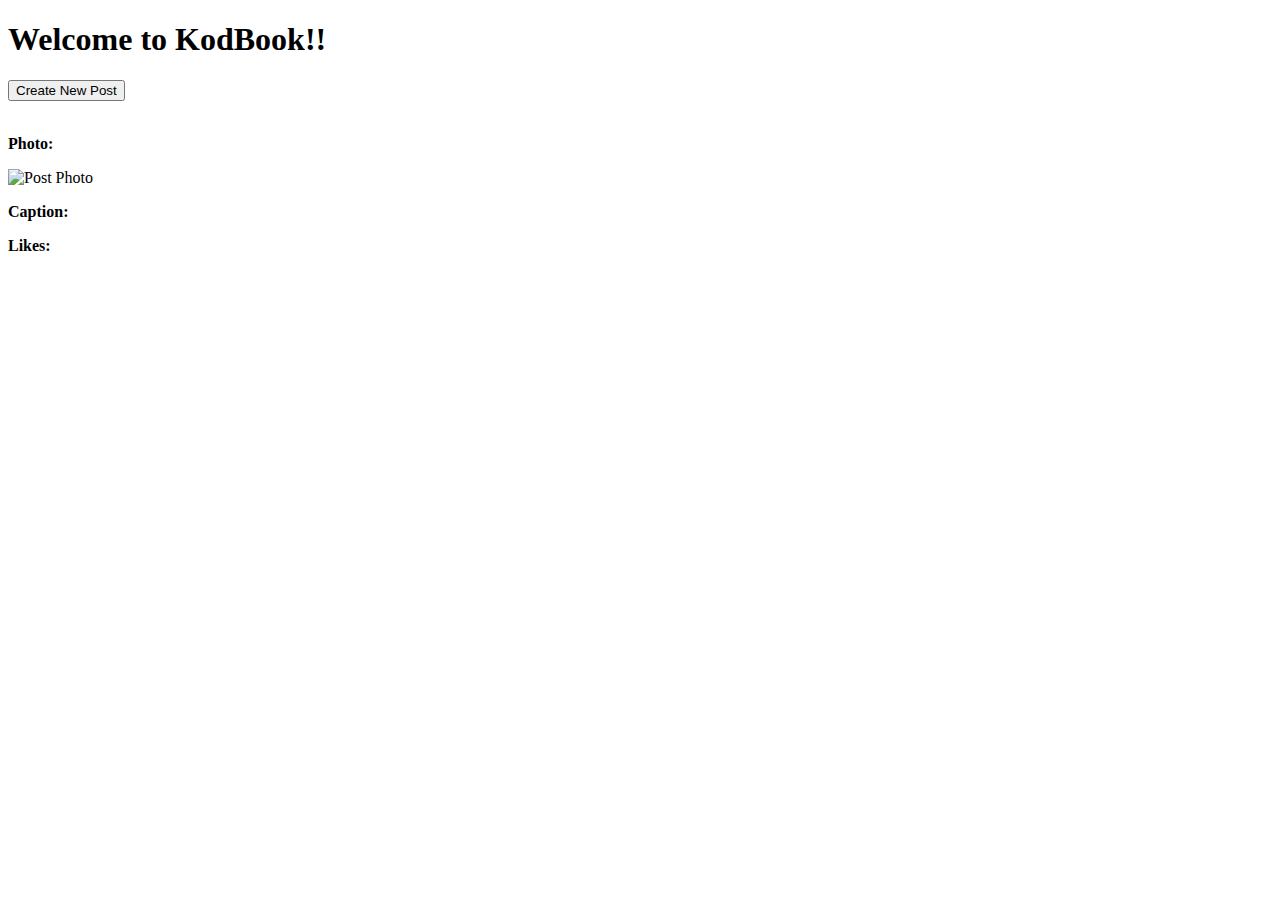
==== com.kodbook/src/main/resources/templates/home.html @ 51a01c27 "my first commit" ====
<!DOCTYPE html>
<html xmlns:th="http://www.thymeleaf.org">
<head>
<meta charset="UTF-8">
<link rel="stylesheet" href="/styles.css">

<title>HomePage</title>
</head>
<body>
	<h1>Welcome to KodBook!!</h1>

	<div>
		<a href="/createNewPost"><button>Create New Post</button></a> <br>
		<br>
	</div>


	<div class="profile-details">
		<span th:each="post : ${allPosts}">
			<p>
				<strong>Photo:</strong>
			</p> 
			<img th:if="${post.photoBase64}"
			th:src="'data:image/jpeg;base64,' + ${post.photoBase64}"
			alt="Post Photo" />

			<p>
				<strong>Caption:</strong> <span th:text="${post.caption}"></span>
			</p>

			<p>
				<strong>Likes:</strong> <span th:text="${post.likes}"></span>
			</p>
		</span>
	</div>



</body>
</html>
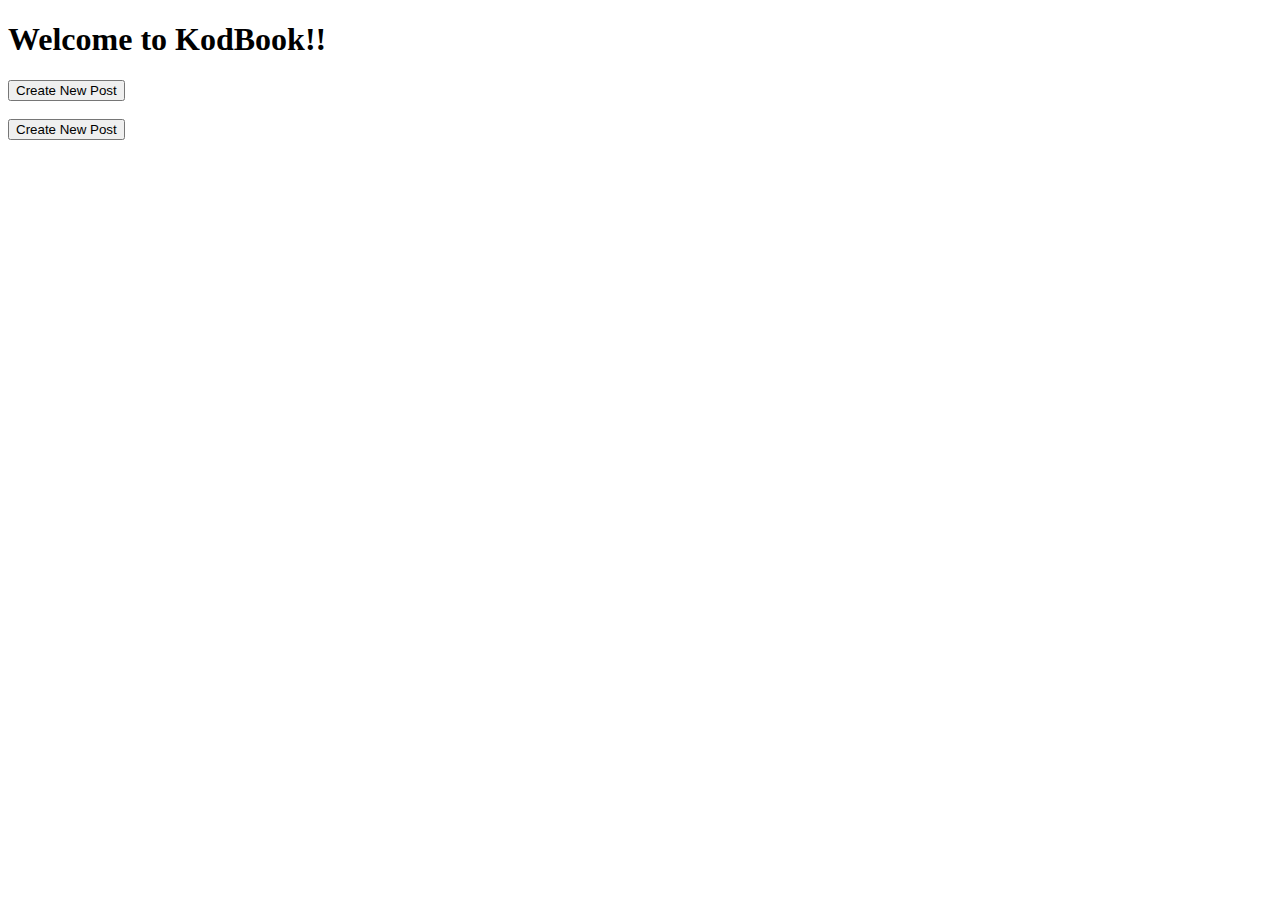
==== commit 8d6e6ac5: "second commit" ====
--- a/com.kodbook/src/main/resources/templates/home.html
+++ b/com.kodbook/src/main/resources/templates/home.html
@@ -12,27 +12,12 @@
 	<div>
 		<a href="/createNewPost"><button>Create New Post</button></a> <br>
 		<br>
+		
+		<a href="/fetchAllPost"><button>Create New Post</button></a> <br>
+		<br>
 	</div>
 
 
-	<div class="profile-details">
-		<span th:each="post : ${allPosts}">
-			<p>
-				<strong>Photo:</strong>
-			</p> 
-			<img th:if="${post.photoBase64}"
-			th:src="'data:image/jpeg;base64,' + ${post.photoBase64}"
-			alt="Post Photo" />
-
-			<p>
-				<strong>Caption:</strong> <span th:text="${post.caption}"></span>
-			</p>
-
-			<p>
-				<strong>Likes:</strong> <span th:text="${post.likes}"></span>
-			</p>
-		</span>
-	</div>
 
 
 
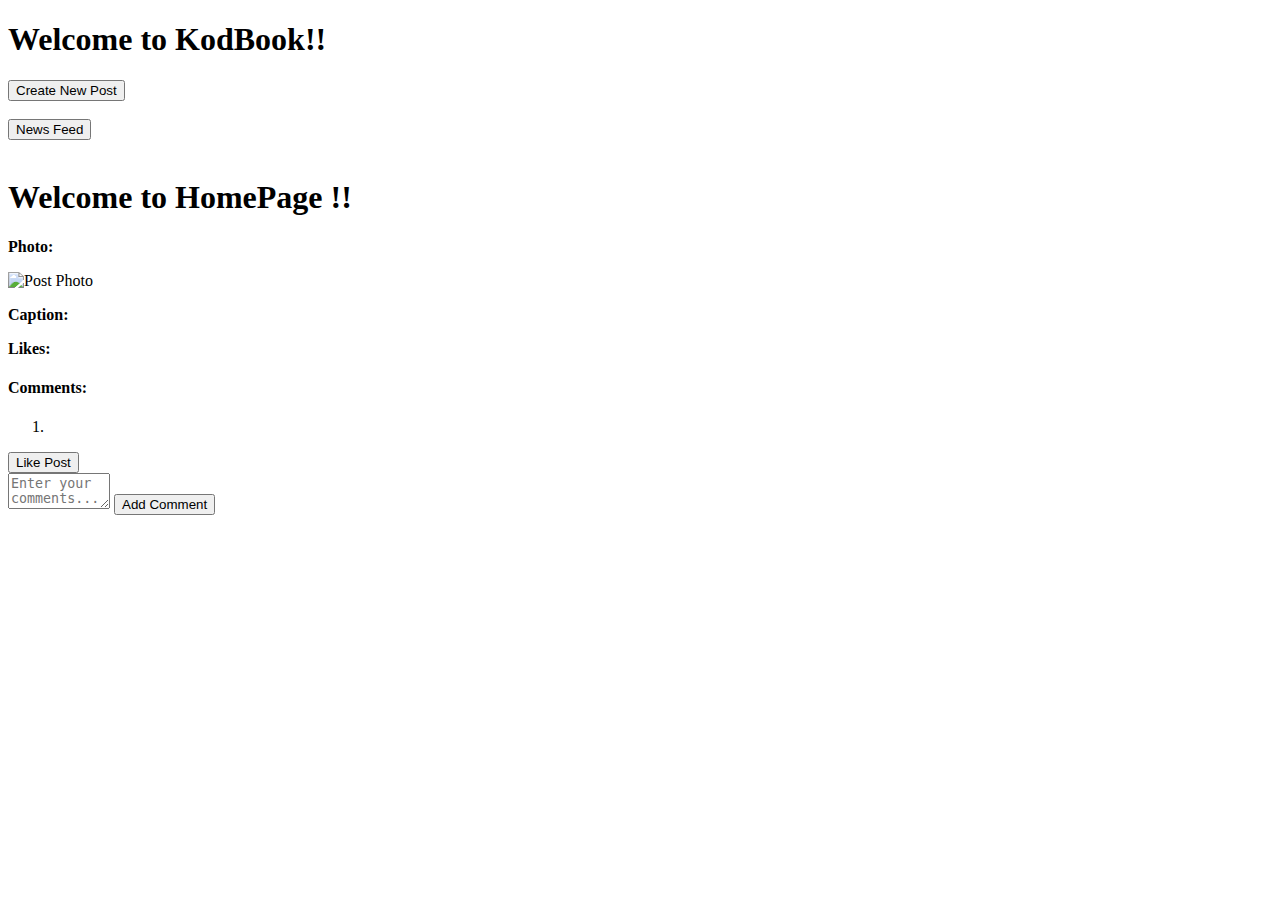
==== commit 0ce36453: "third commit" ====
--- a/com.kodbook/src/main/resources/templates/home.html
+++ b/com.kodbook/src/main/resources/templates/home.html
@@ -9,17 +9,55 @@
 <body>
 	<h1>Welcome to KodBook!!</h1>
 
-	<div>
+	<nav>
 		<a href="/createNewPost"><button>Create New Post</button></a> <br>
+		<br> <a href="/fetchAllPost"><button>News Feed</button></a> <br>
 		<br>
-		
-		<a href="/fetchAllPost"><button>Create New Post</button></a> <br>
-		<br>
-	</div>
+	</nav>
+
+	<h1>Welcome to HomePage !!</h1>
 
 
+	<div class="profile-details">
+		<span th:each="post : ${allPosts}">
+			<p>
+				<strong>Photo:</strong>
+			</p> <img th:if="${post.photoBase64}"
+			th:src="'data:image/jpeg;base64,' + ${post.photoBase64}"
+			alt="Post Photo" />
+<!-- displaying caption -->
 
+			<p>
+				<strong>Caption:</strong> <span th:text="${post.caption}"></span>
+			</p>
+<!-- displaying likes -->
 
+			<p>
+				<strong>Likes:</strong> <span th:text="${post.likes}"></span>
+			</p>
+ <!-- Displaying Comments -->
+                <div class="comments-section">
+                    <h4>Comments:</h4>
+                    <ol>
+                        <li th:each="comment : ${post.comments}">
+                            <span th:text="${comment}"></span>
+                        </li>
+                    </ol>
+                </div>
+			
+	<!-- like post form -->
+			<form action="/likePost" method="get">
+				<input type="hidden" name="id" th:value="${post.id}" /> <input type="submit" value="Like Post" />
+			</form>
+<!-- comment post form -->
 
+			<form action="/addComment" method="get">
+				<input type="hidden" name="id" th:value="${post.id}" />
+				<textarea name="comment" rows="2" cols="10" placeholder="Enter your comments..."></textarea>
+				<input type="submit" value="Add Comment">
+			</form>
+
+		</span>
+	</div>
 </body>
 </html>
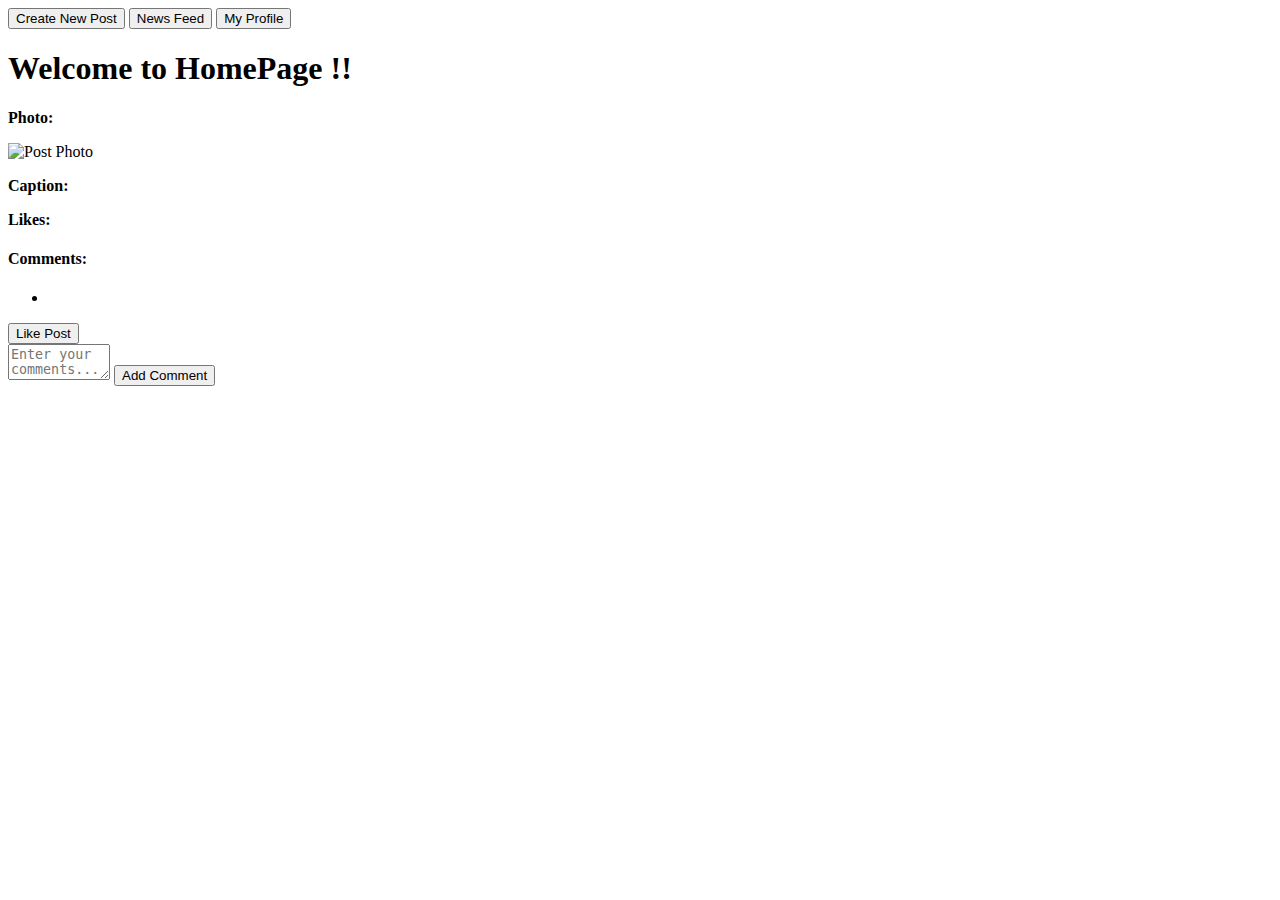
==== commit 45c766b3: "first commit" ====
--- a/com.kodbook/src/main/resources/templates/home.html
+++ b/com.kodbook/src/main/resources/templates/home.html
@@ -7,15 +7,16 @@
 <title>HomePage</title>
 </head>
 <body>
-	<h1>Welcome to KodBook!!</h1>
-
+	
 	<nav>
-		<a href="/createNewPost"><button>Create New Post</button></a> <br>
-		<br> <a href="/fetchAllPost"><button>News Feed</button></a> <br>
-		<br>
+		<Strong><em><span th:text="${session.username}"></span></em></Strong>
+		<a href="/createNewPost"><button>Create New Post</button></a> 
+		<a href="/newsFeed"><button>News Feed</button></a>
+		<a href="/openMyProfile"><button>My Profile</button></a>
 	</nav>
 
 	<h1>Welcome to HomePage !!</h1>
+	
 
 
 	<div class="profile-details">
@@ -38,11 +39,11 @@
  <!-- Displaying Comments -->
                 <div class="comments-section">
                     <h4>Comments:</h4>
-                    <ol>
+                    <ul>
                         <li th:each="comment : ${post.comments}">
                             <span th:text="${comment}"></span>
                         </li>
-                    </ol>
+                    </ul>
                 </div>
 			
 	<!-- like post form -->
@@ -58,6 +59,8 @@
 			</form>
 
 		</span>
+			   
+		
 	</div>
 </body>
 </html>
